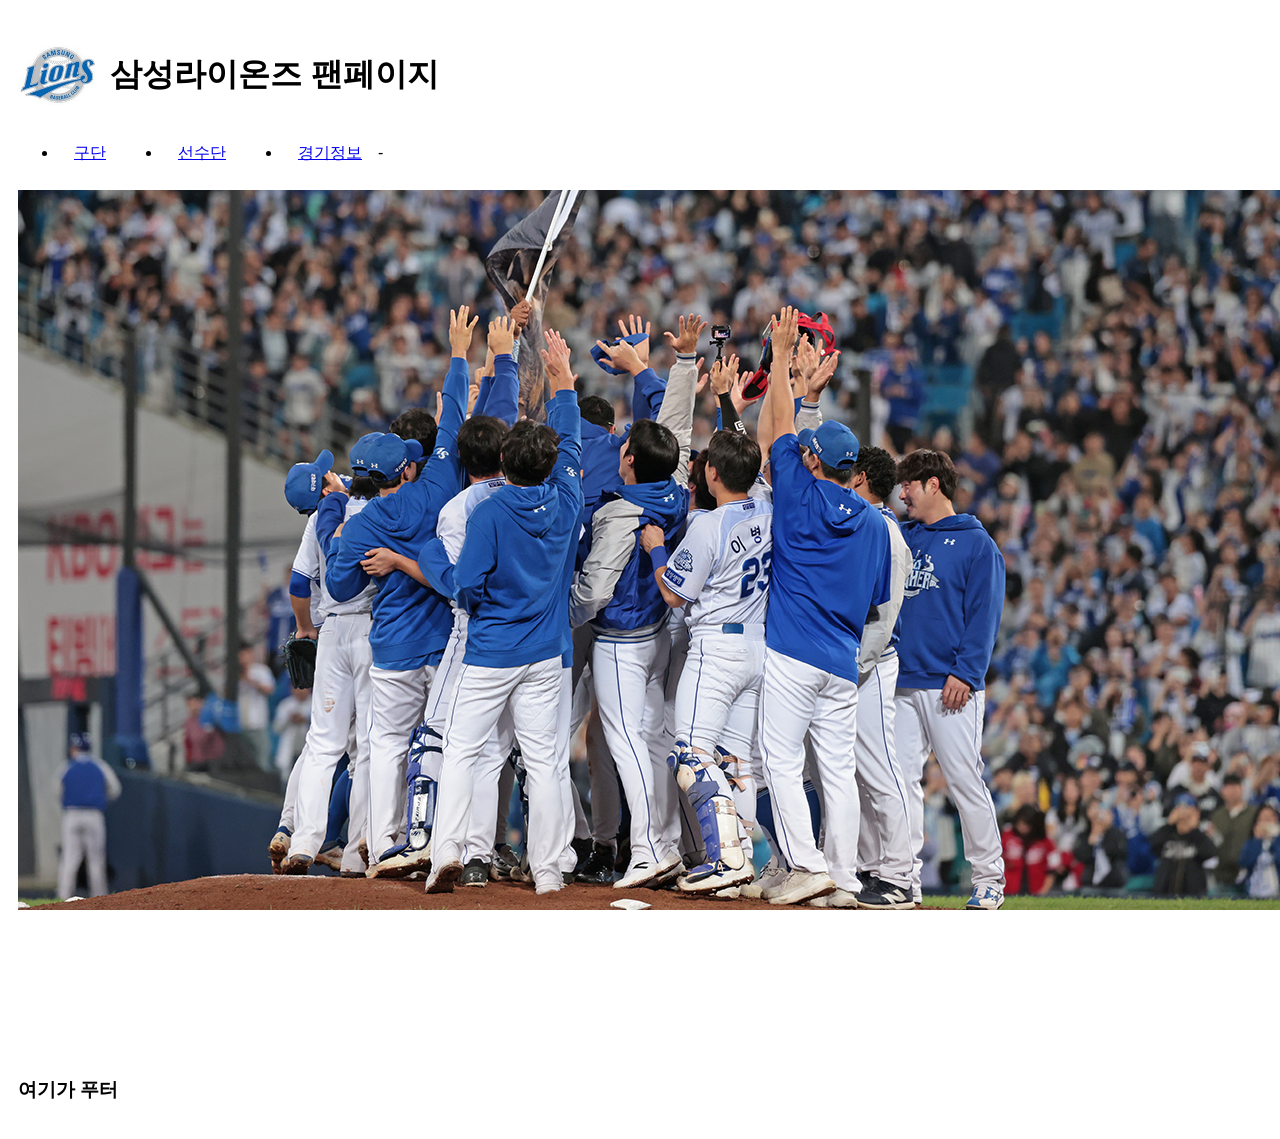
==== html/index.html @ d1e9a48f "Add files via upload" ====
<!DOCTYPE html>
<html lang="ko">
<head>
  <meta charset="UTF-8" />
  <meta name="viewport" content="width=device-width, initial-scale=1.0" />
  <title>SAMSUNG Lions</title>
  <link rel="stylesheet" href="css/style.css">

<body>
  <!--헤더-------------------------------------------------->
  <header>
    <h1 class="site-title">
      <span class="logo-wrap">
       <img src="img/로고.png" alt="삼성라이온즈 로고" class="logo">
       </span>
      <span class="title-text">삼성라이온즈 팬페이지</span> 
    </h1>
 
<nav class="top_menu">
  <ul class="top_menu_item">
    <li class="menu_item">
      <a href="#">구단</a>
      <div class="mega_menu">
      <ul class="column">
        <li>
        <a href="line_up.html">구단 소식</a>
        </li>
        <li>
        <a href="#">히스토리</a>
        </li>
        <li>
        <a href="#">엠블럼</a>
        </li>
      </ul>
      </div>
    </li>
     <li class="menu_item">
       <a href="#">선수단</a>
      <div class="mega_menu">
      <ul class="column">
        <li>
        <a href="line_up.html">라인업지</a>
        </li>
        <li>
        <a href="pitcher.html">투수</a>
        </li>
        <li>
        <a href="hitter.html">타자</a>
        </li>
      </ul>
      </div>
    </li>
     <li class="menu_item">
     <a href="#">경기정보</a>-
      <div class="mega_menu">
      <ul class="column">
        <li>
        <a href="#">날씨</a>
        </li>
        <li>
        <a href="#">입장요금</a>
        </li>
      </ul>
      </div>
    </li>

  </ul>
  </nav>
  </header>
<main>
<!--메인--------------------------------------------------------->
   <img src="img/삼성배경.png" alt="삼성라이온즈 배경" class="samsung_background">
</main>
   <!--푸터-->
   <footer>
      <h3>여기가 푸터</h3>
   </footer>
</body>
</head>
</html>
---- html/css/style.css ----
body { font-family: Arial, sans-serif; padding: 10px; }
    .logo{
      height: 60px;
      width: auto;
      margin-bottom: 6px;
    }
    .logo-wrap{
      display: flex;
      align-items: flex-start;
      margin-top: 6px;
    }
    .site-title {
      display: flex;
      align-items: center;   /* 텍스트 기준 고정 */
      gap: 12px;
    }
    .box { border: 1px solid #cccccc; padding: 50px; margin-bottom: 80px; }
    .highlight { color: red; font-weight: bold; }
    .line-up{color:aqua; font-weight: bold;}
    .menu_item {
    position: relative; /*여기를 통해 마우스 올렸을 때 아래에 세부 메뉴 띄우기 한다.*/
}

    .mega_menu{
         display: none;
        position: absolute;
        top: 100%;
        left: 0;
        width: 100%;
        background: #fff;
        padding: 30px 50px;
        gap: 80px;
        min-width: 300px; /*이게 있어야 글자가 들어갈 공간이 생긴다.*/
        z-index: 1000;
    }
    .top_menu_item{
      display: flex;
      gap: 40px;
    }
  .column {
      display: flex;
      flex-direction: column;
      gap: 12px;
      /* background-color: beige; */
      /* position: absolute;
      visibility: hidden;
      opacity: 0; */
}
.menu_item:hover .mega_menu {
  display: flex;
}
.menu_item> a {
  display: inline-block;
  padding: 10px 16px;
  white-space: nowrap;
}
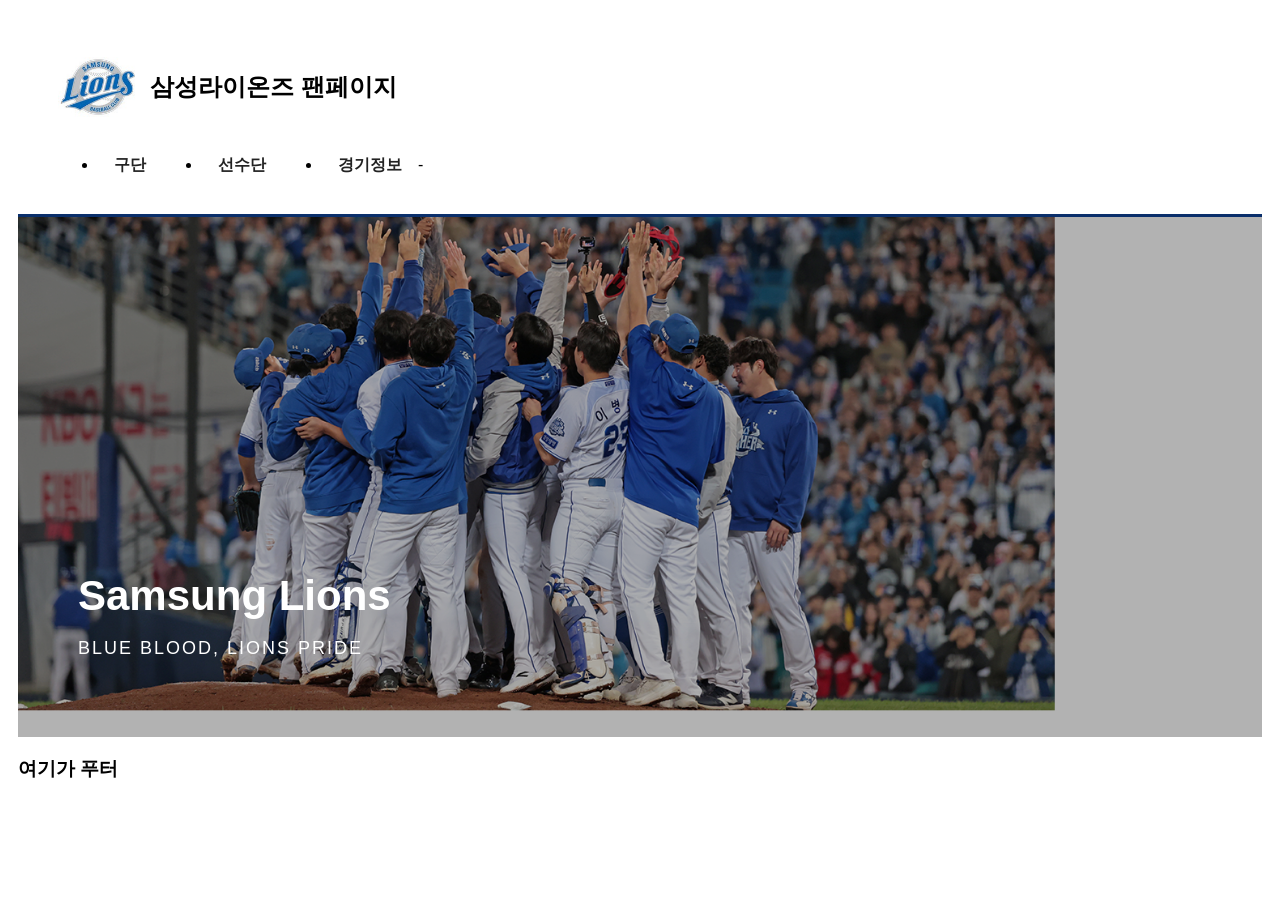
==== commit af21abe1: "Add files via upload" ====
--- a/html/index.html
+++ b/html/index.html
@@ -67,9 +67,12 @@
   </ul>
   </nav>
   </header>
-<main>
-<!--메인--------------------------------------------------------->
-   <img src="img/삼성배경.png" alt="삼성라이온즈 배경" class="samsung_background">
+<main class="hero">
+  <img src="img/삼성배경.png" alt="삼성라이온즈 배경" class="hero-bg">
+  <div class="hero-text">
+    <h2>Samsung Lions</h2>
+    <p>BLUE BLOOD, LIONS PRIDE</p>
+  </div>
 </main>
    <!--푸터-->
    <footer>
--- a/html/css/style.css
+++ b/html/css/style.css
@@ -1,4 +1,44 @@
   body { font-family: Arial, sans-serif; padding: 10px; }
+  :root {
+  --samsung-blue: #0a2f6b;
+  --samsung-light: #1e4fa3;
+}
+/*헤더*/
+header {
+  border-bottom: 3px solid var(--samsung-blue);
+  padding: 12px 40px;
+}
+.hero {
+  position: relative;
+  height: 520px;
+  overflow: hidden;
+}
+
+.hero-bg {
+  width: 100%;
+  height: 100%;
+  object-fit: cover;
+  filter: brightness(0.7);
+}
+
+.hero-text {
+  position: absolute;
+  bottom: 60px;
+  left: 60px;
+  color: #fff;
+}
+
+.hero-text h2 {
+  font-size: 42px;
+  margin: 0;
+}
+
+.hero-text p {
+  font-size: 18px;
+  letter-spacing: 2px;
+}
+/**************/
+/**/
     .logo{
       height: 60px;
       width: auto;
@@ -20,6 +60,10 @@
     .menu_item {
     position: relative; /*여기를 통해 마우스 올렸을 때 아래에 세부 메뉴 띄우기 한다.*/
 }
+.title-text {
+  font-size: 24px;
+  font-weight: bold;
+}
 
     .mega_menu{
          display: none;
@@ -36,7 +80,17 @@
     .top_menu_item{
       display: flex;
       gap: 40px;
+      margin-top: 10px;
     }
+    .top_menu a {
+  text-decoration: none;
+  color: #222;
+  font-weight: 600;
+}
+
+.top_menu a:hover {
+  color: var(--samsung-blue);
+}
   .column {
       display: flex;
       flex-direction: column;
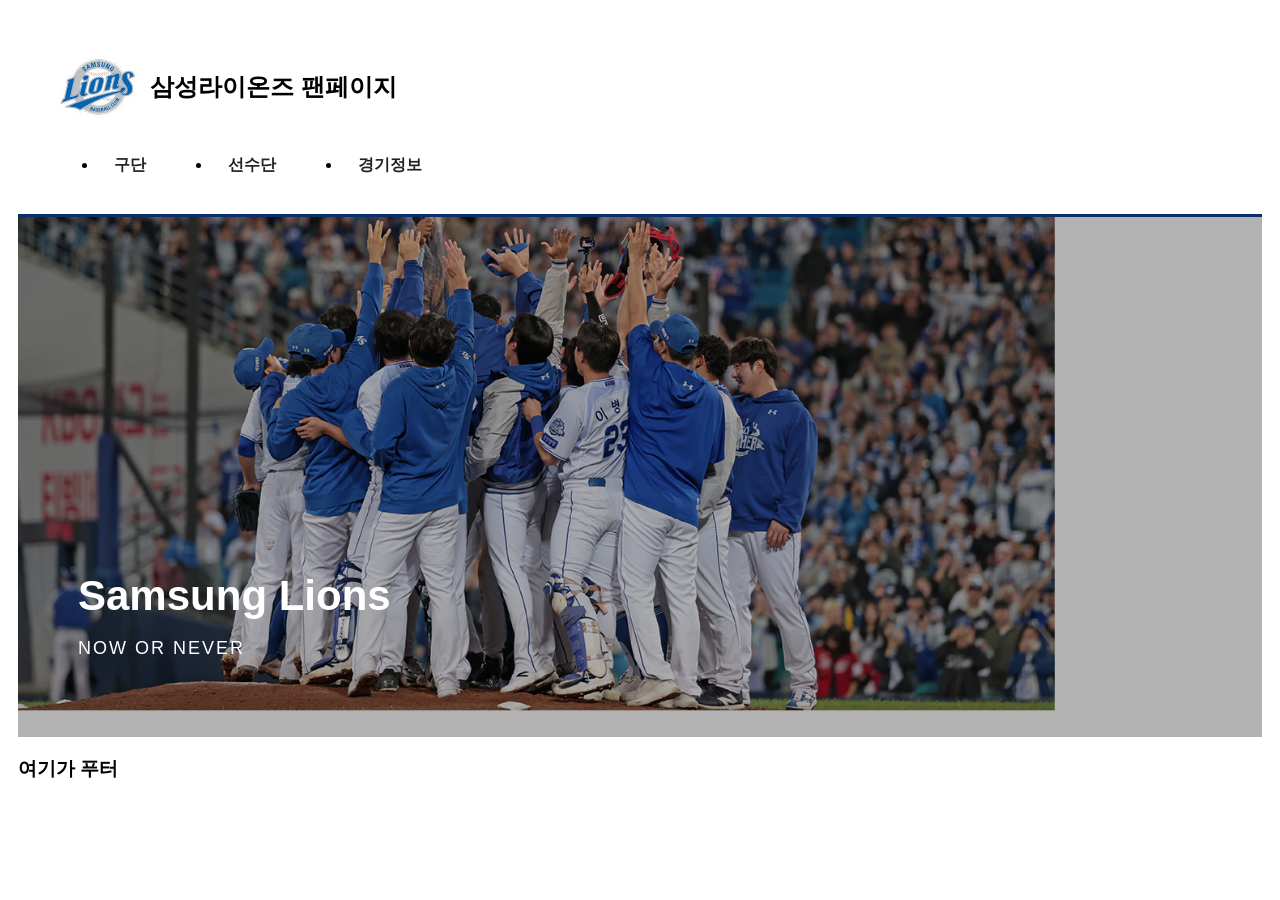
==== commit fe75afbd: "Add files via upload" ====
--- a/html/index.html
+++ b/html/index.html
@@ -23,10 +23,10 @@
       <div class="mega_menu">
       <ul class="column">
         <li>
-        <a href="line_up.html">구단 소식</a>
+        <a href="#">구단 소식</a>
         </li>
         <li>
-        <a href="#">히스토리</a>
+        <a href="history.html">히스토리</a>
         </li>
         <li>
         <a href="#">엠블럼</a>
@@ -51,7 +51,7 @@
       </div>
     </li>
      <li class="menu_item">
-     <a href="#">경기정보</a>-
+     <a href="#">경기정보</a>
       <div class="mega_menu">
       <ul class="column">
         <li>
@@ -71,7 +71,7 @@
   <img src="img/삼성배경.png" alt="삼성라이온즈 배경" class="hero-bg">
   <div class="hero-text">
     <h2>Samsung Lions</h2>
-    <p>BLUE BLOOD, LIONS PRIDE</p>
+    <p>NOW OR NEVER</p>
   </div>
 </main>
    <!--푸터-->
--- a/html/css/style.css
+++ b/html/css/style.css
@@ -79,7 +79,7 @@
     }
     .top_menu_item{
       display: flex;
-      gap: 40px;
+      gap: 50px;
       margin-top: 10px;
     }
     .top_menu a {
